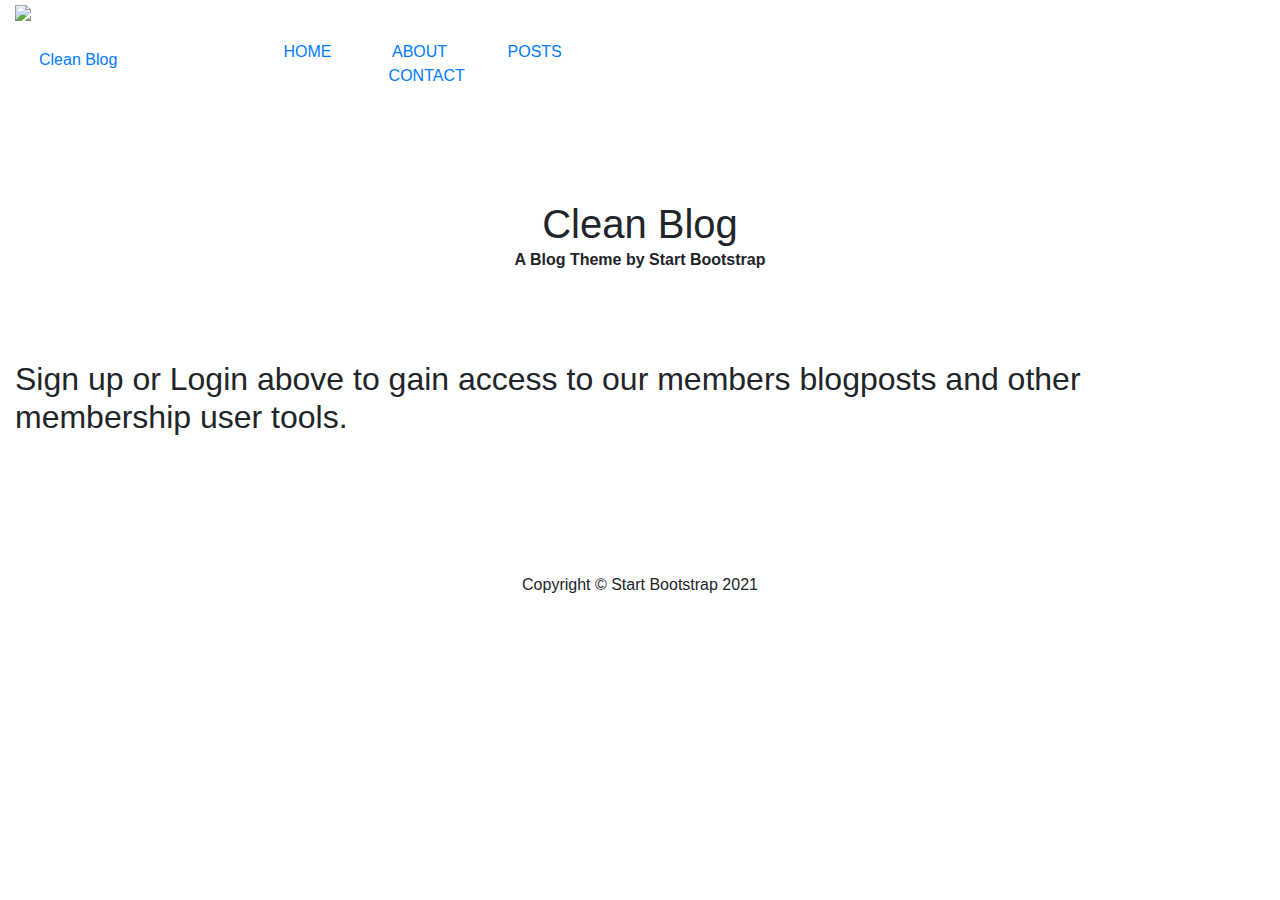
==== index.html @ 8cd50e3f "changes" ====
<!doctype html>
<html lang="en">

<head>
    <title>Clean Blog</title>

    <meta charset="utf-8">
    <meta name="viewport" content="width=device-width, initial-scale=1, shrink-to-fit=no">


    <link rel="stylesheet" href="https://stackpath.bootstrapcdn.com/bootstrap/4.3.1/css/bootstrap.min.css"
        integrity="sha384-ggOyR0iXCbMQv3Xipma34MD+dH/1fQ784/j6cY/iJTQUOhcWr7x9JvoRxT2MZw1T" crossorigin="anonymous">
    <link rel="stylesheet" href="style.css" />
    <script type="text/javascript" src="https://identity.netlify.com/v1/netlify-identity-widget.js"></script>
    <script src="myScript.js"></script>
</head>

<body>

    <div class="container-fluid">
        <div class="row img-wrap">
            <div class="col">
                <img src="https://www.smartbeam.co/img/blog-hero.jpg" class="img-bg">
                <div class="row img-content justify-content-center">
                    <div class="col pt-3">
                        <div class="row">
                            <div class="col-2">
                                <ul class="list-inline sub-title p-2">
                                    <li class="list-inline-item px-3"><a href="#">Clean Blog</a></li>
                                </ul>
                            </div>
                            <div class="col-4 text-center">
                                <ul class="list-inline topnav">
                                    <li class="list-inline-item px-4"><a href="#">HOME</a></li>
                                    <li class="list-inline-item px-4"><a href="#">ABOUT</a></li>
                                    <li class="list-inline-item px-4"><a href="#">POSTS</a></li>
                                    <li class="list-inline-item px-4"><a href="#">CONTACT</a></li>
                                </ul>
                            </div>
                            <div class="col">
                                <ul class="list-inline px-3 float-right">
                                    <li class="list-inline-item px-3">
                                        <div class="topnav" data-netlify-identity-menu></div>
                                    </li>
                                </ul>
                            </div>
                        </div>
                        <div class="row">
                            <div class="col">
                                <h1 class="title text-center align-center mt-5 pt-5 mb-0">Clean Blog</h1>
                                <p class="text-center body"><b>A Blog Theme by Start Bootstrap</b></p>
                            </div>
                        </div>
                    </div>
                </div>
            </div>
        </div><br><br><br>
        <!-- <div ng-view></div> -->
        <div class="notLoggedIn">
            <h2>Sign up or Login above to gain access to our members blogposts and other membership user tools.</h2>
        </div>
            <footer class="mt-5 pt-5">
                <ul class="list-inline text-center mb-3">
                    <li class="list-inline-item px-2"><i class="fa fa-envelope fa-3x" aria-hidden="true"></i></li>
                    <li class="list-inline-item px-2"><i class="fa fa-twitter fa-3x" aria-hidden="true"></i></li>
                    <li class="list-inline-item px-2"><i class="fa fa-facebook fa-3x" aria-hidden="true"></i></li>
                    <li class="list-inline-item px-2"><i class="fa fa-github fa-3x" aria-hidden="true"></i></i></li>
                </ul>
                <p class="text-center footer mb-5">Copyright &copy Start Bootstrap 2021</p>
            </footer>
        </div>
        


    <!-- <script src="https://code.jquery.com/jquery-3.3.1.slim.min.js"
        integrity="sha384-q8i/X+965DzO0rT7abK41JStQIAqVgRVzpbzo5smXKp4YfRvH+8abtTE1Pi6jizo"
        crossorigin="anonymous"></script>
    <script src="https://cdnjs.cloudflare.com/ajax/libs/popper.js/1.14.7/umd/popper.min.js"
        integrity="sha384-UO2eT0CpHqdSJQ6hJty5KVphtPhzWj9WO1clHTMGa3JDZwrnQq4sF86dIHNDz0W1"
        crossorigin="anonymous"></script>
    <script src="https://stackpath.bootstrapcdn.com/bootstrap/4.3.1/js/bootstrap.min.js"
        integrity="sha384-JjSmVgyd0p3pXB1rRibZUAYoIIy6OrQ6VrjIEaFf/nJGzIxFDsf4x0xIM+B07jRM"
        crossorigin="anonymous"></script>
        <script src="https://ajax.googleapis.com/ajax/libs/angularjs/1.6.9/angular.min.js"></script>
    <script src="https://ajax.googleapis.com/ajax/libs/angularjs/1.6.9/angular-route.js"></script>
    <script src="myScript.js"></script> -->
</body>

</html>
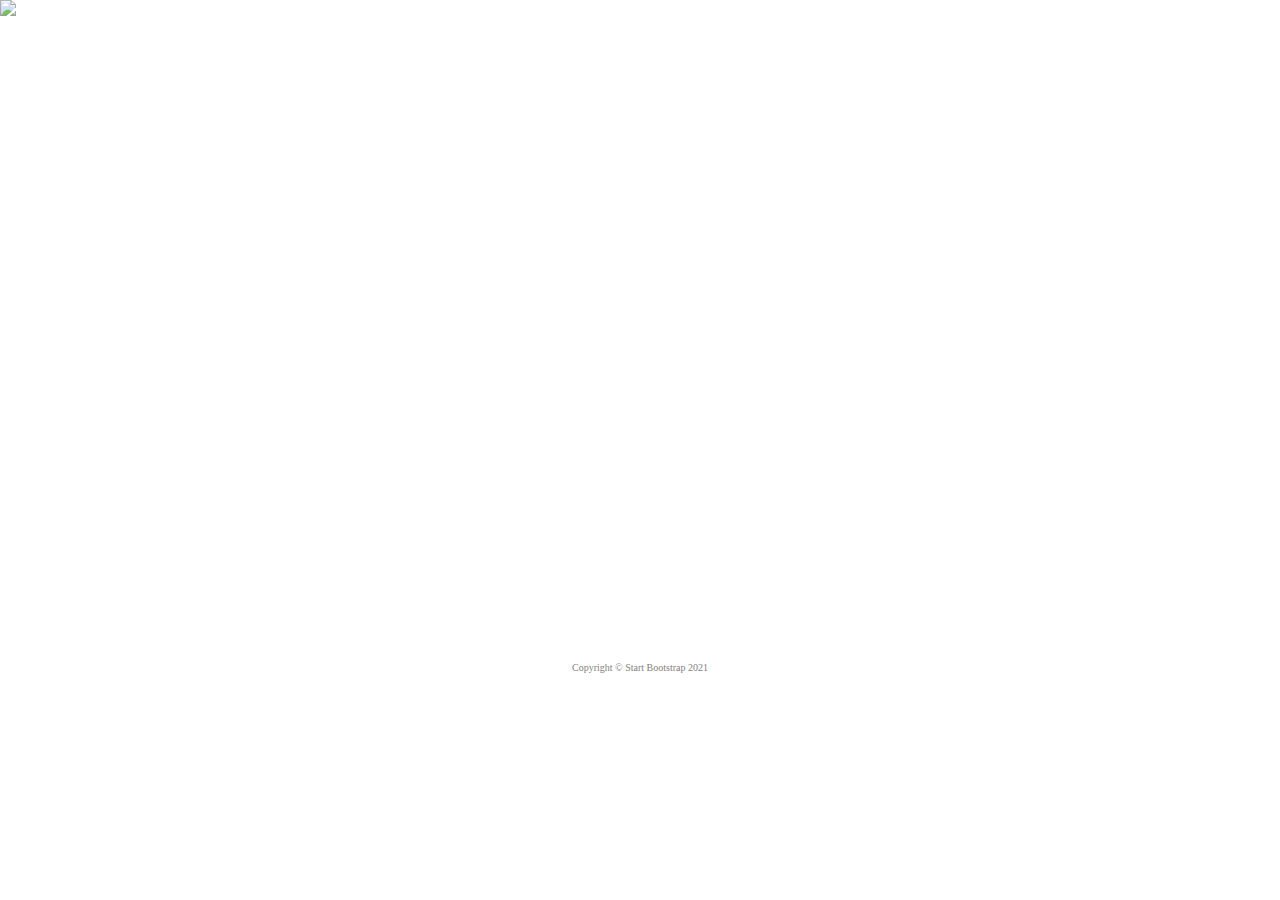
==== commit ca148666: "edits" ====
--- a/index.html
+++ b/index.html
@@ -7,15 +7,17 @@
     <meta charset="utf-8">
     <meta name="viewport" content="width=device-width, initial-scale=1, shrink-to-fit=no">
 
-
     <link rel="stylesheet" href="https://stackpath.bootstrapcdn.com/bootstrap/4.3.1/css/bootstrap.min.css"
         integrity="sha384-ggOyR0iXCbMQv3Xipma34MD+dH/1fQ784/j6cY/iJTQUOhcWr7x9JvoRxT2MZw1T" crossorigin="anonymous">
+    <script src="https://kit.fontawesome.com/e5b7827900.js" crossorigin="anonymous"></script>
     <link rel="stylesheet" href="style.css" />
     <script type="text/javascript" src="https://identity.netlify.com/v1/netlify-identity-widget.js"></script>
+    <script src="https://ajax.googleapis.com/ajax/libs/angularjs/1.6.9/angular.min.js"></script>
+    <script src="https://ajax.googleapis.com/ajax/libs/angularjs/1.6.9/angular-route.js"></script>
     <script src="myScript.js"></script>
 </head>
 
-<body>
+<body ng-app="cleanBlog" ng-controller="blogLogin">
 
     <div class="container-fluid">
         <div class="row img-wrap">
@@ -26,15 +28,15 @@
                         <div class="row">
                             <div class="col-2">
                                 <ul class="list-inline sub-title p-2">
-                                    <li class="list-inline-item px-3"><a href="#">Clean Blog</a></li>
+                                    <li class="list-inline-item px-3 text-white">Clean Blog</li>
                                 </ul>
                             </div>
                             <div class="col-4 text-center">
                                 <ul class="list-inline topnav">
-                                    <li class="list-inline-item px-4"><a href="#">HOME</a></li>
-                                    <li class="list-inline-item px-4"><a href="#">ABOUT</a></li>
-                                    <li class="list-inline-item px-4"><a href="#">POSTS</a></li>
-                                    <li class="list-inline-item px-4"><a href="#">CONTACT</a></li>
+                                    <li class="list-inline-item px-4">HOME</li>
+                                    <li class="list-inline-item px-4">ABOUT</li>
+                                    <li class="list-inline-item px-4">POSTS</li>
+                                    <li class="list-inline-item px-4">CONTACT</li>
                                 </ul>
                             </div>
                             <div class="col">
@@ -55,24 +57,21 @@
                 </div>
             </div>
         </div><br><br><br>
-        <!-- <div ng-view></div> -->
-        <div class="notLoggedIn">
-            <h2>Sign up or Login above to gain access to our members blogposts and other membership user tools.</h2>
-        </div>
-            <footer class="mt-5 pt-5">
+        <div ng-view></div>
+        <div class="row">
+            <div class="col mt-5">
                 <ul class="list-inline text-center mb-3">
-                    <li class="list-inline-item px-2"><i class="fa fa-envelope fa-3x" aria-hidden="true"></i></li>
-                    <li class="list-inline-item px-2"><i class="fa fa-twitter fa-3x" aria-hidden="true"></i></li>
-                    <li class="list-inline-item px-2"><i class="fa fa-facebook fa-3x" aria-hidden="true"></i></li>
-                    <li class="list-inline-item px-2"><i class="fa fa-github fa-3x" aria-hidden="true"></i></i></li>
+                    <li class="list-inline-item px-2"><i class="fa-solid fa-envelope icon1  fa-2xl"></i></li>
+                    <li class="list-inline-item px-2"><i class="fa-brands fa-twitter icon2  fa-2xl"></i></li>
+                    <li class="list-inline-item px-2"><i class="fa-brands fa-facebook-f icon3  fa-2xl"></i></li>
+                    <li class="list-inline-item px-2"><i class="fa-brands fa-github icon4  fa-2xl"></i></li>
                 </ul>
                 <p class="text-center footer mb-5">Copyright &copy Start Bootstrap 2021</p>
-            </footer>
+            </div>
         </div>
-        
+    </div>
 
-
-    <!-- <script src="https://code.jquery.com/jquery-3.3.1.slim.min.js"
+    <script src="https://code.jquery.com/jquery-3.3.1.slim.min.js"
         integrity="sha384-q8i/X+965DzO0rT7abK41JStQIAqVgRVzpbzo5smXKp4YfRvH+8abtTE1Pi6jizo"
         crossorigin="anonymous"></script>
     <script src="https://cdnjs.cloudflare.com/ajax/libs/popper.js/1.14.7/umd/popper.min.js"
@@ -81,9 +80,7 @@
     <script src="https://stackpath.bootstrapcdn.com/bootstrap/4.3.1/js/bootstrap.min.js"
         integrity="sha384-JjSmVgyd0p3pXB1rRibZUAYoIIy6OrQ6VrjIEaFf/nJGzIxFDsf4x0xIM+B07jRM"
         crossorigin="anonymous"></script>
-        <script src="https://ajax.googleapis.com/ajax/libs/angularjs/1.6.9/angular.min.js"></script>
-    <script src="https://ajax.googleapis.com/ajax/libs/angularjs/1.6.9/angular-route.js"></script>
-    <script src="myScript.js"></script> -->
+    
 </body>
 
 </html>--- a/style.css
+++ b/style.css
@@ -0,0 +1,110 @@
+a {
+    color: white;
+}
+
+li {
+    list-style-type: none;
+}
+
+h2 {
+    font-family: 'Tiro Devanagari Sanskrit', serif;
+    font-weight: bold;
+    font-size: 30px;
+}
+
+h3 {
+    font-family: 'Assistant', sans-serif;
+    font-size: 25px;
+}
+
+h4 {
+    font-family: 'Tiro Devanagari Sanskrit', serif;
+    font-size: 20px;
+    color: rgb(133, 128, 128);
+}
+
+.blue-font {
+    color: rgb(76, 158, 190);
+}
+
+.footer {
+    font-family: 'Tiro Devanagari Sanskrit', serif;
+    font-size: 10px;
+    color: rgb(133, 128, 128);
+}
+
+button {
+    background-color: rgb(76, 158, 190) !important;
+    color: white !important;
+    border-radius: 0px !important;
+  }
+
+.body {
+    font-family: 'Assistant', sans-serif;
+    font-size: 20px;
+    color: white;
+}
+
+.title {
+    font-family: 'Titan One', cursive;
+    font-size: 80px;
+    color: white;
+}
+
+.sub-title {
+    font-family: 'Titan One', cursive;
+    font-size: 30px;
+}
+
+.topnav {
+    font-family: 'Titan One', cursive;
+    font-size: 18px;
+    color: white;
+}
+
+.img-wrap {
+    overflow: hidden;
+    position: relative;
+  }
+  
+  .img-bg {
+    opacity: 0.8;
+    position: absolute;
+    left: 0;
+    top: 0;
+    width: 100%;
+    height: auto;
+  }
+  
+  .img-content {
+    position: relative;
+    height: 500px;
+  }
+
+.img-bg-login {
+    opacity: 0.8;
+    position: absolute;
+    left: 0;
+    top: 0;
+    width: 100%;
+    height: auto;
+}
+ 
+.img-content-login {
+    position: relative;
+    height: 100vw;
+  }
+
+
+  .icon1 {
+    color: rgb(207, 97, 83);
+  }
+  .icon2 {
+    color: rgb(86, 133, 202);
+  }
+  .icon3 {
+    color: rgb(44, 86, 148);
+  }
+  .icon4 {
+    color: black;
+  }